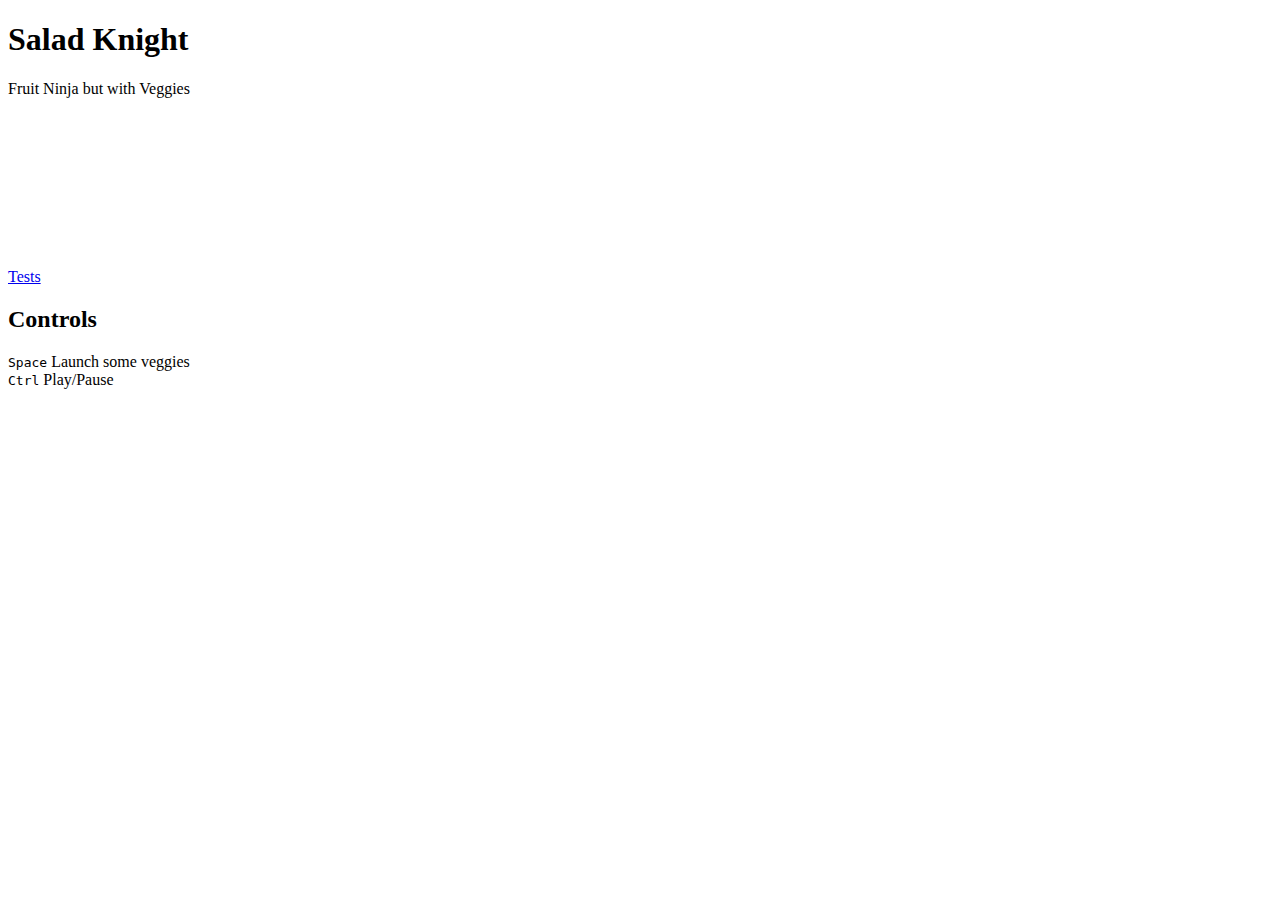
==== index.html @ 7b9bb9c6 "add swiping support with custom events in Controls.  (add swiping test)" ====
<!DOCTYPE HTML>
<html lang="en">
<head>
	<meta charset="UTF-8">
	<script type="text/javascript" src="src/Controls.js"></script>
	<script type="text/javascript" src="src/Convert.js"></script>
	<script type="text/javascript" src="src/GameLoop.js"></script>
	<script type="text/javascript" src="src/Stage.js"></script>
	<script type="text/javascript" src="src/Veggie.js"></script>
	<script type="text/javascript" src="src/VeggieFactory.js"></script>
	<script type="text/javascript" src="src/VeggieLauncher.js"></script>
	<link rel="stylesheet" href="bootstrap.yeti.min.css" />
	<title>Salad Knight</title>
	<script>
		window.onload = function(){
			var canvas = document.getElementById('canvas');
			var stage = new Stage(
				canvas,
				document.getElementById('img'),
				500,300);
			var gameLoop = new GameLoop(stage);
			var veggieLauncher = new VeggieLauncher(stage);
			var controls = new Controls(canvas,gameLoop,veggieLauncher);
			stage.init();
			controls.init();
			gameLoop.start();
		};
	</script>
</head>
<body>
	<div class="container">
		<div class="page-header">
			<h1>Salad Knight</h1>
			<p class="lead">Fruit Ninja but with Veggies</p>
		</div>
		<div class="row">
			<div class="col-md-8">
				<img id="img" src="vegetables.png" style="display:none;"/>
				<canvas id="canvas"></canvas>
				<br>
				<a href="tests.html">Tests</a>
			</div>
			<div class="col-md-4">
				<h2>Controls</h2>
				<kbd>Space</kbd> Launch some veggies
				<br>
				<kbd>Ctrl</kbd> Play/Pause
			</div>
		</div>
	</div>
</body>
</html>
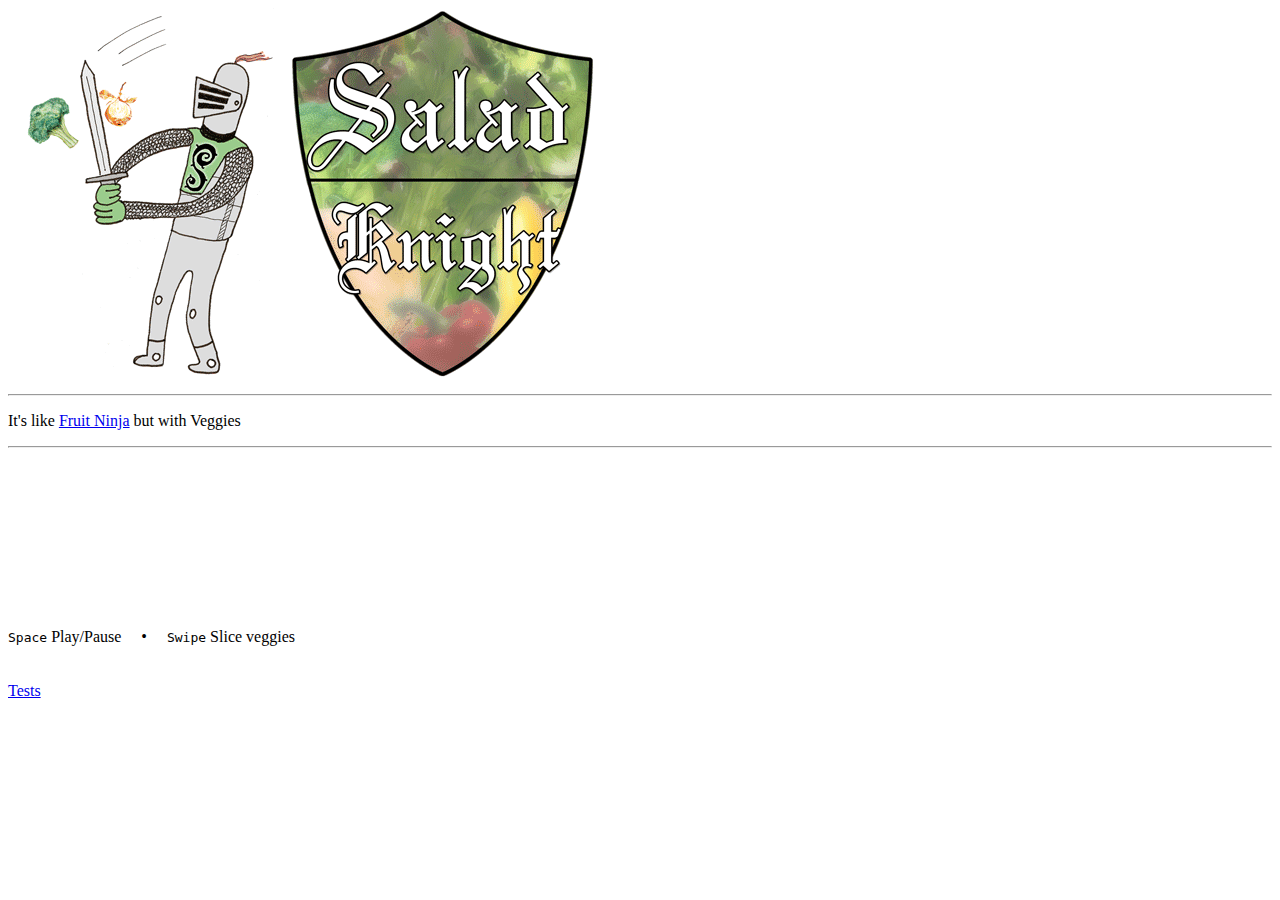
==== commit f28cd4b7: "add feature graphic; reformat index.html; add README" ====
--- a/index.html
+++ b/index.html
@@ -23,30 +23,43 @@
 			var controls = new Controls(canvas,gameLoop,veggieLauncher);
 			stage.init();
 			controls.init();
-			gameLoop.start();
+			stage.draw();
+			controls.on('swipemove',function(x,y){
+				stage.getVeggiesAt(x, y).forEach(function(veggie){
+					stage.splitVeggie(veggie);
+				});
+			});
+			function launch(){
+				veggieLauncher.randomLaunch(VeggieFactory.randomSet());
+			}
+			setInterval(function(){
+				if(gameLoop.isRunning()){
+					launch();
+				}
+			}, 2500)
+			gameLoop.on('start',function(){
+				launch();
+			});
 		};
 	</script>
 </head>
 <body>
-	<div class="container">
-		<div class="page-header">
-			<h1>Salad Knight</h1>
-			<p class="lead">Fruit Ninja but with Veggies</p>
-		</div>
-		<div class="row">
-			<div class="col-md-8">
-				<img id="img" src="vegetables.png" style="display:none;"/>
-				<canvas id="canvas"></canvas>
-				<br>
-				<a href="tests.html">Tests</a>
-			</div>
-			<div class="col-md-4">
-				<h2>Controls</h2>
-				<kbd>Space</kbd> Launch some veggies
-				<br>
-				<kbd>Ctrl</kbd> Play/Pause
-			</div>
-		</div>
+	<div class="container text-center">
+		<img src="SaladKnight.gif">
+		<hr>
+		<p class="lead">It's like <a href="http://fruitninja.com/">Fruit Ninja</a> but with Veggies</p>
+		<hr>
+		<img id="img" src="vegetables.png" style="display:none;"/>
+		<canvas id="canvas"></canvas>
+		<br>
+		<br>
+		<kbd>Space</kbd> Play/Pause
+		<span style="padding:0 1em;" class="text-muted">&bull;</span>
+		<kbd>Swipe</kbd> Slice veggies
+		<br>
+		<br>
+		<br>
+		<a href="tests.html">Tests</a>
 	</div>
 </body>
 </html>
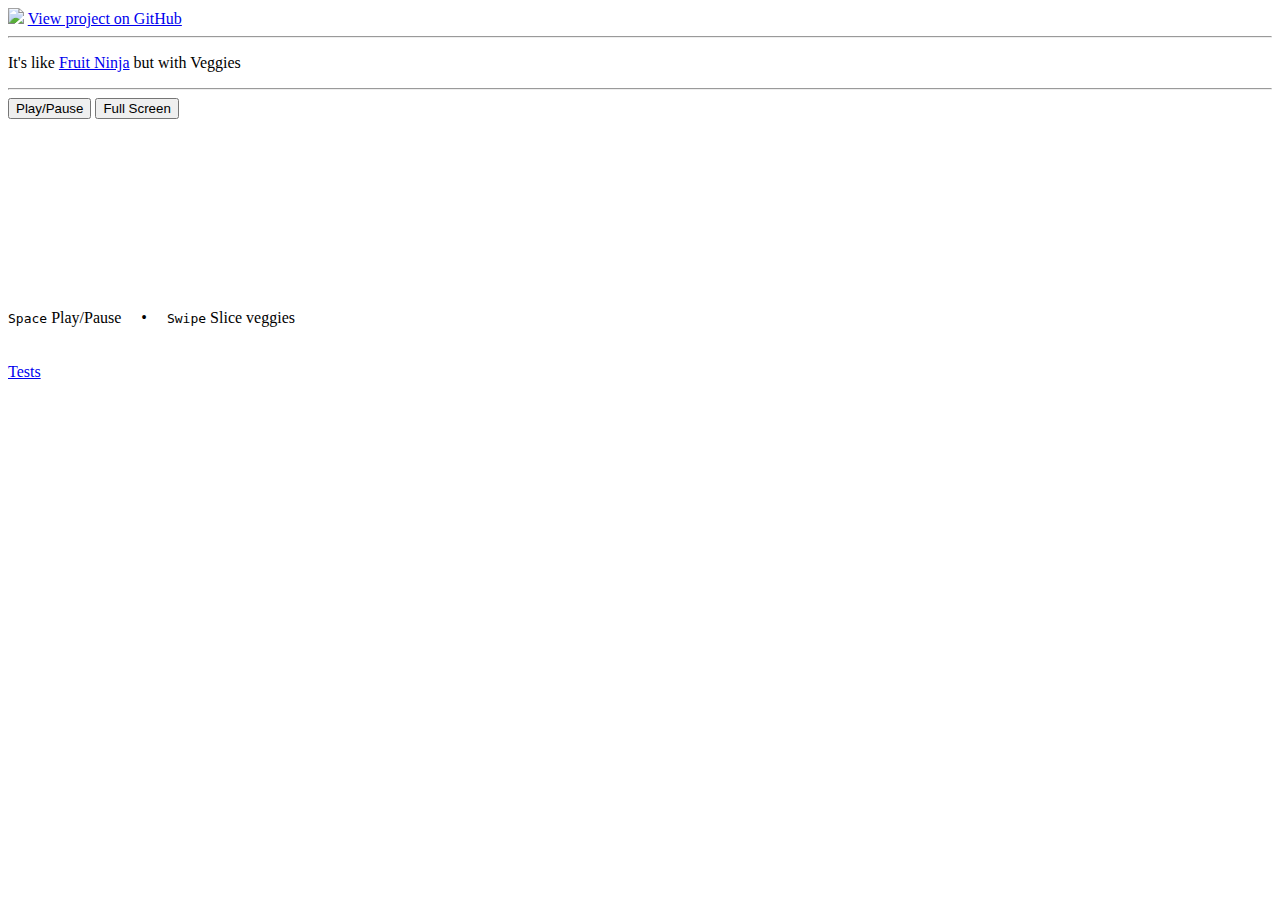
==== commit 8612c46e: "Add link to GitHub page in README; add link to GitHub project on index.html" ====
--- a/index.html
+++ b/index.html
@@ -9,25 +9,33 @@
 	<script type="text/javascript" src="src/Veggie.js"></script>
 	<script type="text/javascript" src="src/VeggieFactory.js"></script>
 	<script type="text/javascript" src="src/VeggieLauncher.js"></script>
+	<script type="text/javascript" src="src/ComboNotice.js"></script>
+	<script type="text/javascript" src="src/ScoreBoard.js"></script>
+	<script type="text/javascript" src="src/PauseScreen.js"></script>
+	<script type="text/javascript" src="lib/jquery-1.11.1.min.js"></script>
 	<link rel="stylesheet" href="bootstrap.yeti.min.css" />
-	<title>Salad Knight</title>
+	<meta name="viewport" content="width=device-width, user-scalable=no">
+	<title>Veggie Knight</title>
 	<script>
 		window.onload = function(){
 			var canvas = document.getElementById('canvas');
 			var stage = new Stage(
 				canvas,
 				document.getElementById('img'),
-				500,300);
+				500,300,
+				document.getElementById('rays'));
 			var gameLoop = new GameLoop(stage);
 			var veggieLauncher = new VeggieLauncher(stage);
-			var controls = new Controls(canvas,gameLoop,veggieLauncher);
+			var controls = new Controls(canvas,stage,gameLoop,veggieLauncher);
+			var scoreBoard = new ScoreBoard(controls,stage);
+			var pauseScreen = new PauseScreen(canvas,scoreBoard,gameLoop);
 			stage.init();
 			controls.init();
+			scoreBoard.init();
 			stage.draw();
-			controls.on('swipemove',function(x,y){
-				stage.getVeggiesAt(x, y).forEach(function(veggie){
-					stage.splitVeggie(veggie);
-				});
+			pauseScreen.init();
+			controls.on('combo',function(comboSize,x,y){
+				stage.notices.push(new ComboNotice(comboSize,x,y));
 			});
 			function launch(){
 				veggieLauncher.randomLaunch(VeggieFactory.randomSet());
@@ -40,16 +48,40 @@
 			gameLoop.on('start',function(){
 				launch();
 			});
+			$('#playPause').on('touch click',function(){
+				gameLoop.playPause();
+			});
+			$('#fullscreen').on('touch click',function(){
+				requestFullscreen(canvas);
+			});
+			bgtest();
 		};
+		function requestFullscreen(elem){
+			if (elem.requestFullscreen) {
+			  elem.requestFullscreen();
+			} else if (elem.msRequestFullscreen) {
+			  elem.msRequestFullscreen();
+			} else if (elem.mozRequestFullScreen) {
+			  elem.mozRequestFullScreen();
+			} else if (elem.webkitRequestFullscreen) {
+			  elem.webkitRequestFullscreen();
+			}
+		}
 	</script>
 </head>
 <body>
+	<img src="img/bg-pinwheel-rays-green-1000.png" id="rays" style="display:none;">
 	<div class="container text-center">
-		<img src="SaladKnight.gif">
+		<img src="img/VeggieKnight.gif" class="img-responsive" style="margin:0 auto;">
+		<a href="https://github.com/jonashw/Veggie-Knight/">View project on GitHub</a>
 		<hr>
 		<p class="lead">It's like <a href="http://fruitninja.com/">Fruit Ninja</a> but with Veggies</p>
 		<hr>
-		<img id="img" src="vegetables.png" style="display:none;"/>
+		<img id="img" src="img/veggies.png" style="display:none;"/>
+		<button id="playPause">Play/Pause</button>
+		<button id="fullscreen">Full Screen</button>
+		<br>
+		<br>
 		<canvas id="canvas"></canvas>
 		<br>
 		<br>
@@ -59,7 +91,7 @@
 		<br>
 		<br>
 		<br>
-		<a href="tests.html">Tests</a>
+		<a href="test.html">Tests</a>
 	</div>
 </body>
 </html>
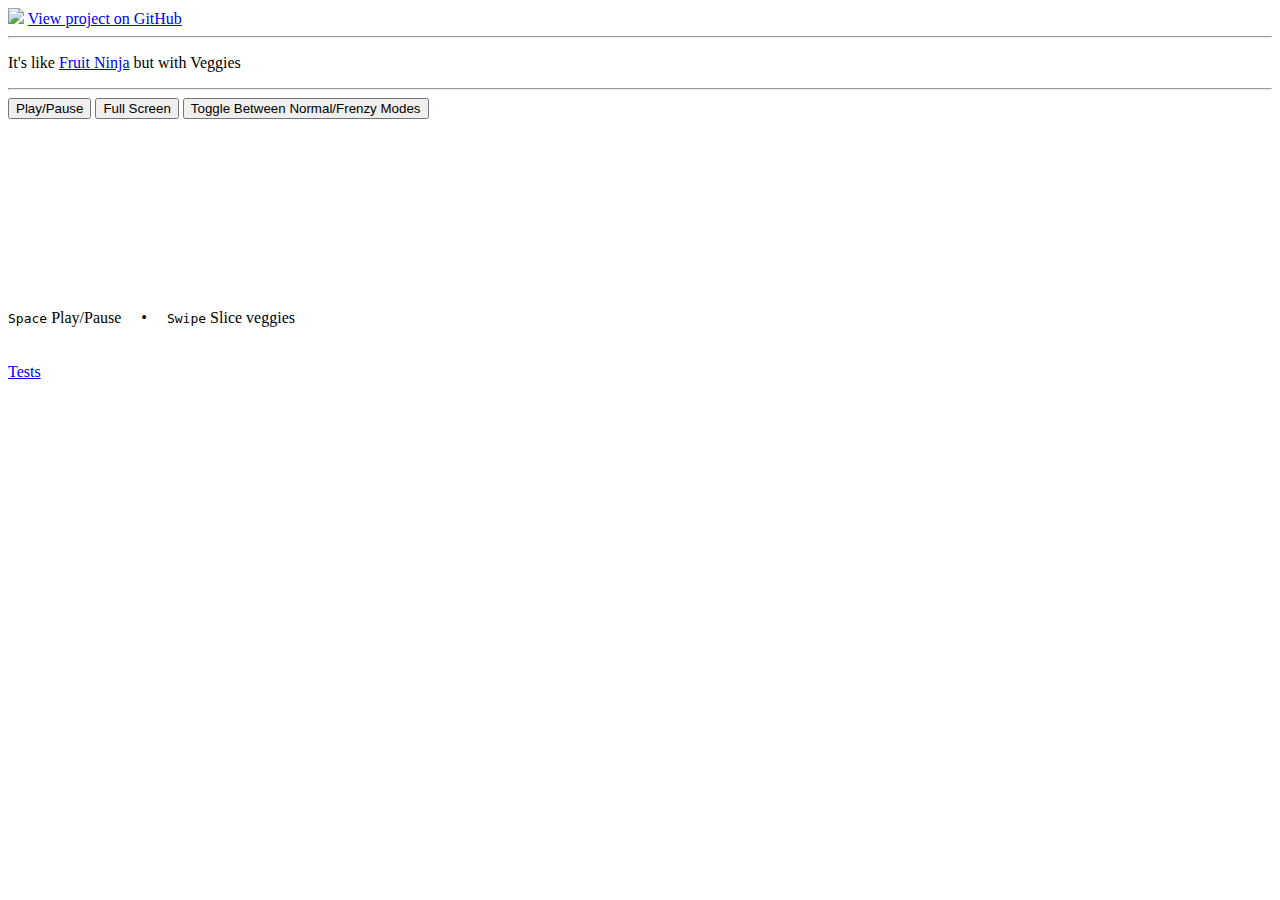
==== commit 5b30bf0f: "NormalMode -> Green background; FrenzyMode -> Blue" ====
--- a/index.html
+++ b/index.html
@@ -2,6 +2,7 @@
 <html lang="en">
 <head>
 	<meta charset="UTF-8">
+	<script type="text/javascript" src="src/SwipeEvents.js"></script>
 	<script type="text/javascript" src="src/Controls.js"></script>
 	<script type="text/javascript" src="src/Convert.js"></script>
 	<script type="text/javascript" src="src/GameLoop.js"></script>
@@ -12,6 +13,10 @@
 	<script type="text/javascript" src="src/ComboNotice.js"></script>
 	<script type="text/javascript" src="src/ScoreBoard.js"></script>
 	<script type="text/javascript" src="src/PauseScreen.js"></script>
+	<script type="text/javascript" src="src/Random.js"></script>
+	<script type="text/javascript" src="src/Mode.js"></script>
+	<script type="text/javascript" src="src/NormalMode.js"></script>
+	<script type="text/javascript" src="src/FrenzyMode.js"></script>
 	<script type="text/javascript" src="lib/jquery-1.11.1.min.js"></script>
 	<link rel="stylesheet" href="bootstrap.yeti.min.css" />
 	<meta name="viewport" content="width=device-width, user-scalable=no">
@@ -19,11 +24,15 @@
 	<script>
 		window.onload = function(){
 			var canvas = document.getElementById('canvas');
+			var bgImg = {
+				green: document.getElementById('rays-green'),
+				blue: document.getElementById('rays-blue')
+			};
 			var stage = new Stage(
 				canvas,
 				document.getElementById('img'),
 				500,300,
-				document.getElementById('rays'));
+				bgImg.green);
 			var gameLoop = new GameLoop(stage);
 			var veggieLauncher = new VeggieLauncher(stage);
 			var controls = new Controls(canvas,stage,gameLoop,veggieLauncher);
@@ -37,16 +46,26 @@
 			controls.on('combo',function(comboSize,x,y){
 				stage.notices.push(new ComboNotice(comboSize,x,y));
 			});
-			function launch(){
-				veggieLauncher.randomLaunch(VeggieFactory.randomSet());
+			var normalMode = new NormalMode(gameLoop,veggieLauncher,bgImg.green);
+			var frenzyMode = new FrenzyMode(gameLoop,veggieLauncher,2000,bgImg.blue);
+			var currentMode = normalMode;
+			function toMode(mode){
+				currentMode.stop();
+				currentMode = mode;
+				stage.bgImg = currentMode.bgImg;
+				currentMode.start();
 			}
-			setInterval(function(){
-				if(gameLoop.isRunning()){
-					launch();
-				}
-			}, 2500)
+			function toggleMode(){
+				var nextMode = currentMode == normalMode
+					? frenzyMode
+					: normalMode;
+				toMode(nextMode);
+			}
+			gameLoop.on('stop',function(){
+				currentMode.stop();
+			});
 			gameLoop.on('start',function(){
-				launch();
+				currentMode.start();
 			});
 			$('#playPause').on('touch click',function(){
 				gameLoop.playPause();
@@ -54,7 +73,9 @@
 			$('#fullscreen').on('touch click',function(){
 				requestFullscreen(canvas);
 			});
-			bgtest();
+			$('#toggleMode').on('touch click',function(){
+				toggleMode();
+			});
 		};
 		function requestFullscreen(elem){
 			if (elem.requestFullscreen) {
@@ -70,7 +91,8 @@
 	</script>
 </head>
 <body>
-	<img src="img/bg-pinwheel-rays-green-1000.png" id="rays" style="display:none;">
+	<img src="img/bg-pinwheel-rays-green-1000.png" id="rays-green" style="display:none;">
+	<img src="img/bg-pinwheel-rays-blue-1000.png" id="rays-blue" style="display:none;">
 	<div class="container text-center">
 		<img src="img/VeggieKnight.gif" class="img-responsive" style="margin:0 auto;">
 		<a href="https://github.com/jonashw/Veggie-Knight/">View project on GitHub</a>
@@ -80,6 +102,7 @@
 		<img id="img" src="img/veggies.png" style="display:none;"/>
 		<button id="playPause">Play/Pause</button>
 		<button id="fullscreen">Full Screen</button>
+		<button id="toggleMode">Toggle Between Normal/Frenzy Modes</button>
 		<br>
 		<br>
 		<canvas id="canvas"></canvas>
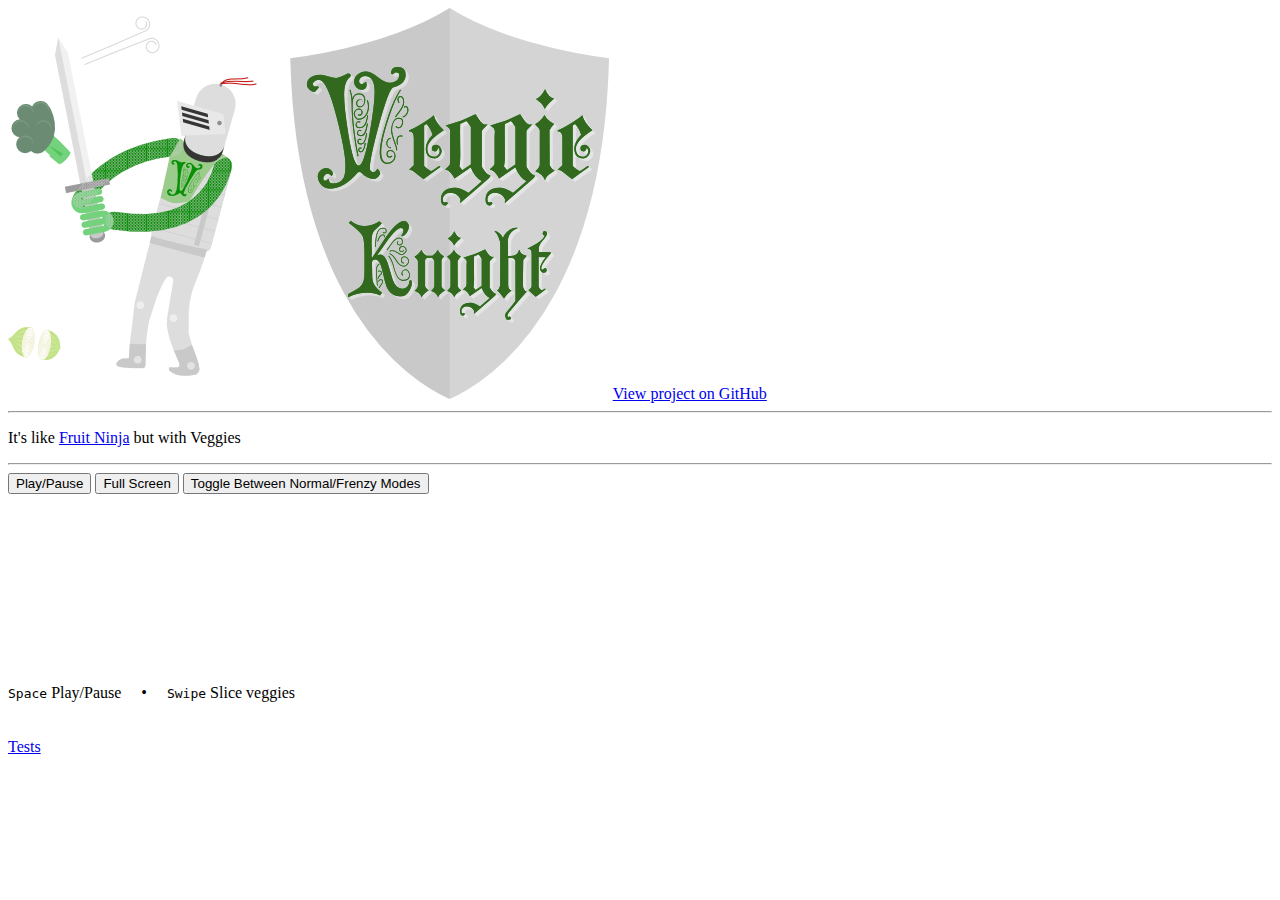
==== commit 44b503c0: "fix background positioning" ====
--- a/index.html
+++ b/index.html
@@ -31,7 +31,7 @@
 			var stage = new Stage(
 				canvas,
 				document.getElementById('img'),
-				500,300,
+				800,500,
 				bgImg.green);
 			var gameLoop = new GameLoop(stage);
 			var veggieLauncher = new VeggieLauncher(stage);
@@ -76,6 +76,7 @@
 			$('#toggleMode').on('touch click',function(){
 				toggleMode();
 			});
+			gameLoop.playPause();
 		};
 		function requestFullscreen(elem){
 			if (elem.requestFullscreen) {
@@ -91,10 +92,10 @@
 	</script>
 </head>
 <body>
-	<img src="img/bg-pinwheel-rays-green-1000.png" id="rays-green" style="display:none;">
-	<img src="img/bg-pinwheel-rays-blue-1000.png" id="rays-blue" style="display:none;">
+	<img src="img/pinwheel-green-1200.png" id="rays-green" style="display:none;">
+	<img src="img/pinwheel-blue-1200.png" id="rays-blue" style="display:none;">
 	<div class="container text-center">
-		<img src="img/VeggieKnight.gif" class="img-responsive" style="margin:0 auto;">
+		<img src="img/VeggieKnight.png" class="img-responsive" style="margin:0 auto;">
 		<a href="https://github.com/jonashw/Veggie-Knight/">View project on GitHub</a>
 		<hr>
 		<p class="lead">It's like <a href="http://fruitninja.com/">Fruit Ninja</a> but with Veggies</p>
